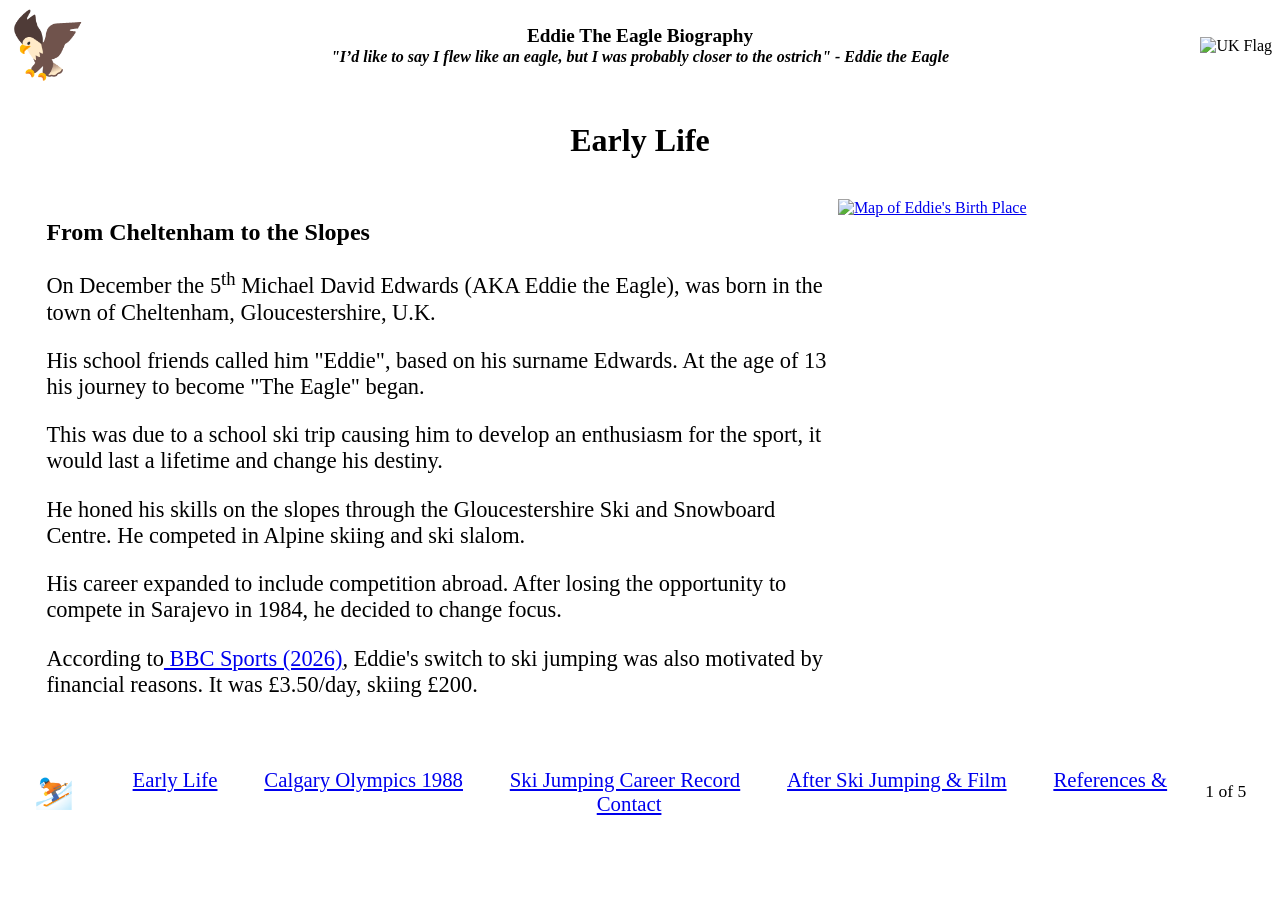
==== athlete-biography/index.html @ 9bd73c3c "Add HTML/Web projects subpage with 3 class exercises; update all nav links" ====
<!--
    Author: Jordan Champagne
    Student ID: 484889
    Course: TECH1101 Web and Internet Fundamentals
    Instructor: Michael Dorsey
    Assignment: 1 - Eddie The Eagle Biography Website
    Declaration: This website and its code are my own work, except where otherwise cited. No part has been copied from other students or unauthorized sources.
    Note: GitHub Copilot and Microsoft Copilot were used to assist with formatting, style suggestions, comment formatting and editing, and feedback during development.
-->
<!DOCTYPE html>
<html lang="en">

<head>
    <meta charset="UTF-8">
    <title>Eddie The Eagle Biography</title>
</head>

<body>
    <header style="display: flex; align-items: center; justify-content: space-between;">
        <!--
            Header section:
            - Contains an eagle emoji (Unicode character) on the left, representing Eddie the Eagle
            - Uses flexbox to align the eagle icon (left), assignment title and quote (center), and UK flag (right)
            - Assignment title and a relevant quote from Eddie the Eagle are included for context
        -->
        <!-- Eagle emoji (Unicode character) visually represents Eddie the Eagle -->
        <div style="flex: 1; text-align:left; font-size: 4em;">🦅</div>
        <div style="flex: 2; text-align:center; font-size: 1em; font-weight: bold;">
            <div style="font-size: 1.2em; font-weight: bold; margin-bottom: 0.1em;">Eddie The Eagle Biography</div>
            <span style="font-style: italic; font-weight: bold;">"I’d like to say I flew like an eagle, but I was
                probably closer to the ostrich" - Eddie the Eagle</span>
        </div>
        <div style="flex: 1; text-align: right;">
            <img src="images/Flag_of_the_United_Kingdom.svg" alt="UK Flag" style="height: 3em;">
        </div>
    </header>

    <br>

    <h1 style="text-align: center;"><strong>Early Life</strong></h1>

    <br>

    <!--
        Main content section:
        - Contains facts about Eddie the Eagle's early life (left column)
        - Includes a map image linking to Eddie's birthplace (right column)
        - Uses flexbox for responsive two-column layout
    -->
    <main style="display:flex">
        <div class="left-column" style="flex: 2; margin-right:auto; margin-left: 3vw;">
            <h2 style="text-align: left;"><strong>From Cheltenham to the Slopes</strong></h2>
            <div style="text-align: left; font-size: 1.4em;">
                <p> On December the 5<sup>th</sup> Michael David Edwards (AKA Eddie the Eagle), was born in the town of
                    Cheltenham, Gloucestershire, U.K.</p>
                <p> His school friends called him "Eddie", based on his surname Edwards. At the age of 13 his journey to
                    become "The Eagle" began.</p>
                <p> This was due to a school ski trip causing him to develop an enthusiasm for the sport, it would last
                    a lifetime and change his destiny.</p>
                <p> He honed his skills on the slopes through the Gloucestershire Ski and Snowboard Centre. He competed
                    in Alpine skiing and ski slalom.</p>
                <p> His career expanded to include competition abroad. After losing the opportunity to compete in
                    Sarajevo in 1984, he decided to change focus.</p>
                <!--
                    BBC Sports article cited as a source for Eddie’s career change
                    The link uses target="_blank" to ensure it opens in a new tab, as do all external links on this site
                -->
                <p> According to<a href="https://www.bbc.com/sport/articles/c8rm8zp2n0po" target="_blank"> BBC Sports
                        (2026)</a>, Eddie's switch to ski jumping was also motivated by financial reasons. It was
                    £3.50/day, skiing £200. </p>
                <p> </p>
            </div>
        </div>
        <div class="right-column" style="flex: 1; margin-left:auto; margin-right: 3vw;">
            <a href="https://osm.org/go/eulyn2V-" target="_blank" title="View Eddie's Birth Place on OpenStreetMap"><img
                    src="images/Map_Of_Eddie's_Birth_Place.svg" alt="Map of Eddie's Birth Place"
                    style="width: 33vw; height: auto;"></a>
            <!-- Clicking the map opens OpenStreetMap in a new tab for zooming and exploring -->
        </div>
    </main>

    <footer
        style="margin-top: 2em; padding: 1em 0; display: flex; align-items: center; justify-content: space-between;">
        <!--
        Footer section:
        - Contains a ski emoji (Unicode character) for visual interest
        - Navigation bar for all main site pages
        - Page counter indicating current page out of total
    -->
        <span style="font-size: 2em; margin-left: 2vw;">⛷️</span>
        <nav style="flex: 1; text-align: center; font-size: 1.3em;">
            <a href="index.html" style="margin: 0 1em;">Early Life</a>
            <a href="calgary_olympics_1988.html" style="margin: 0 1em;">Calgary Olympics 1988</a>
            <a href="ski_jumping_career_record.html" style="margin: 0 1em;">Ski Jumping Career Record</a>
            <a href="after_ski_jumping_and_film.html" style="margin: 0 1em;">After Ski Jumping & Film</a>
            <a href="references_and_contact.html" style="margin: 0 1em;">References & Contact</a>
        </nav>
        <span style="font-size: 1.1em;  margin-right: 2vw;">1 of 5</span>
    </footer>

</body>

</html>
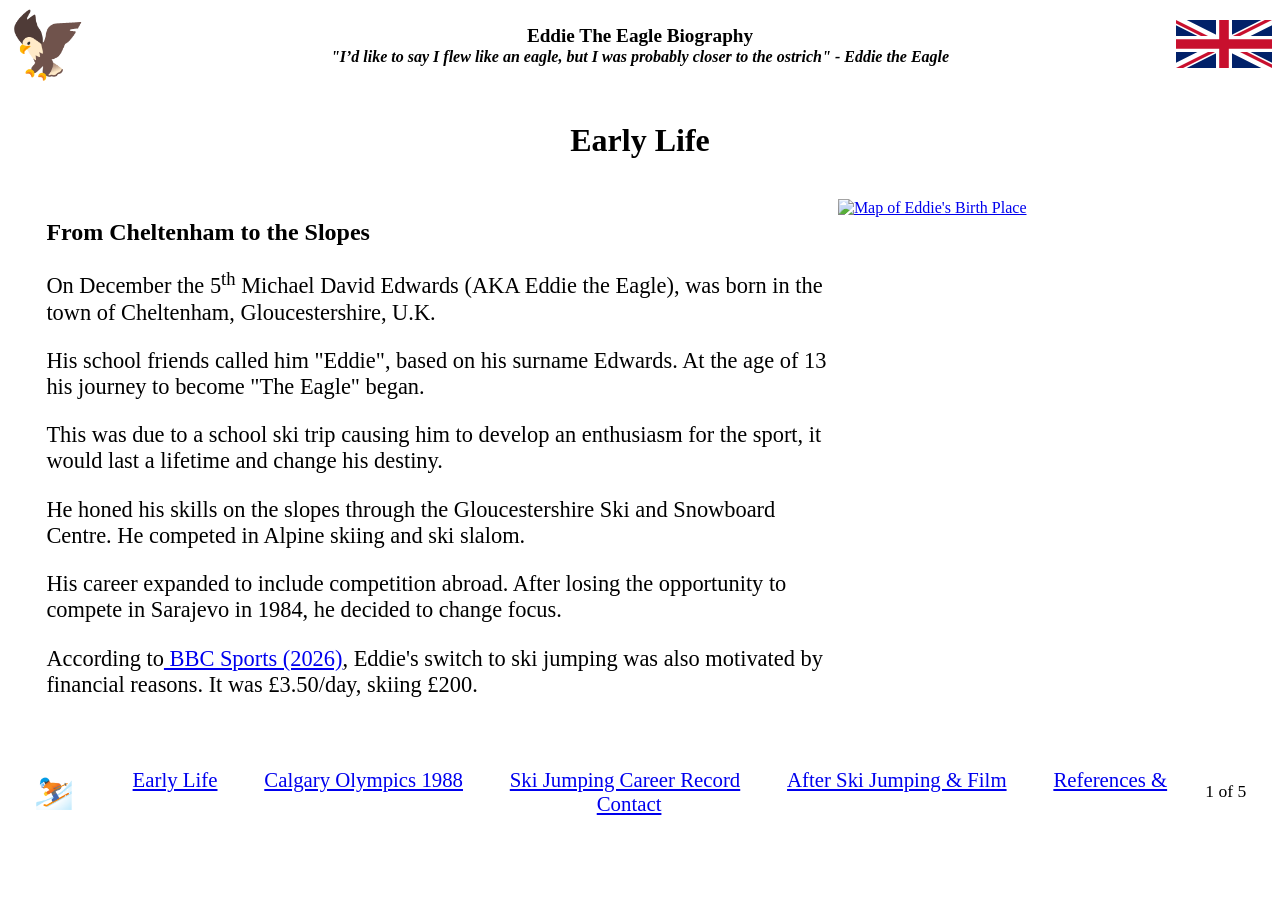
==== commit c720ef0d: "Fix broken image paths in athlete biography pages" ====
--- a/athlete-biography/index.html
+++ b/athlete-biography/index.html
@@ -31,7 +31,7 @@
                 probably closer to the ostrich" - Eddie the Eagle</span>
         </div>
         <div style="flex: 1; text-align: right;">
-            <img src="images/Flag_of_the_United_Kingdom.svg" alt="UK Flag" style="height: 3em;">
+            <img src="images/Flag_Of_The_United_Kingdom.svg" alt="UK Flag" style="height: 3em;">
         </div>
     </header>
 
